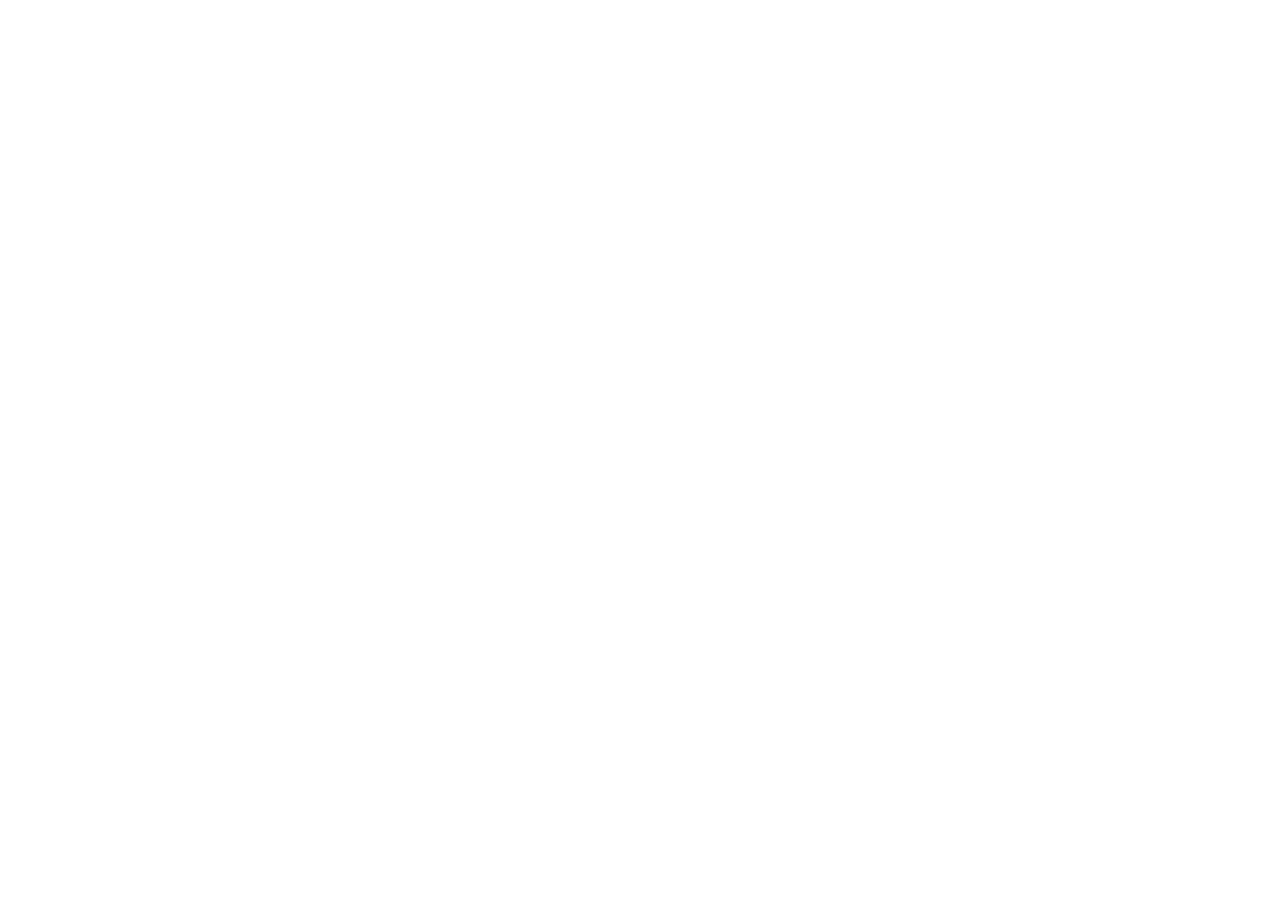
==== index.html @ 73f64c73 "Initial commit" ====
<!doctype html>
<html lang="en">
<head>
    <meta charset="UTF-8">
    <meta name="viewport"
          content="width=device-width, user-scalable=no, initial-scale=1.0, maximum-scale=1.0, minimum-scale=1.0">
    <meta http-equiv="X-UA-Compatible" content="ie=edge">
    <title>Test website</title>
</head>
<body>

</body>
</html>
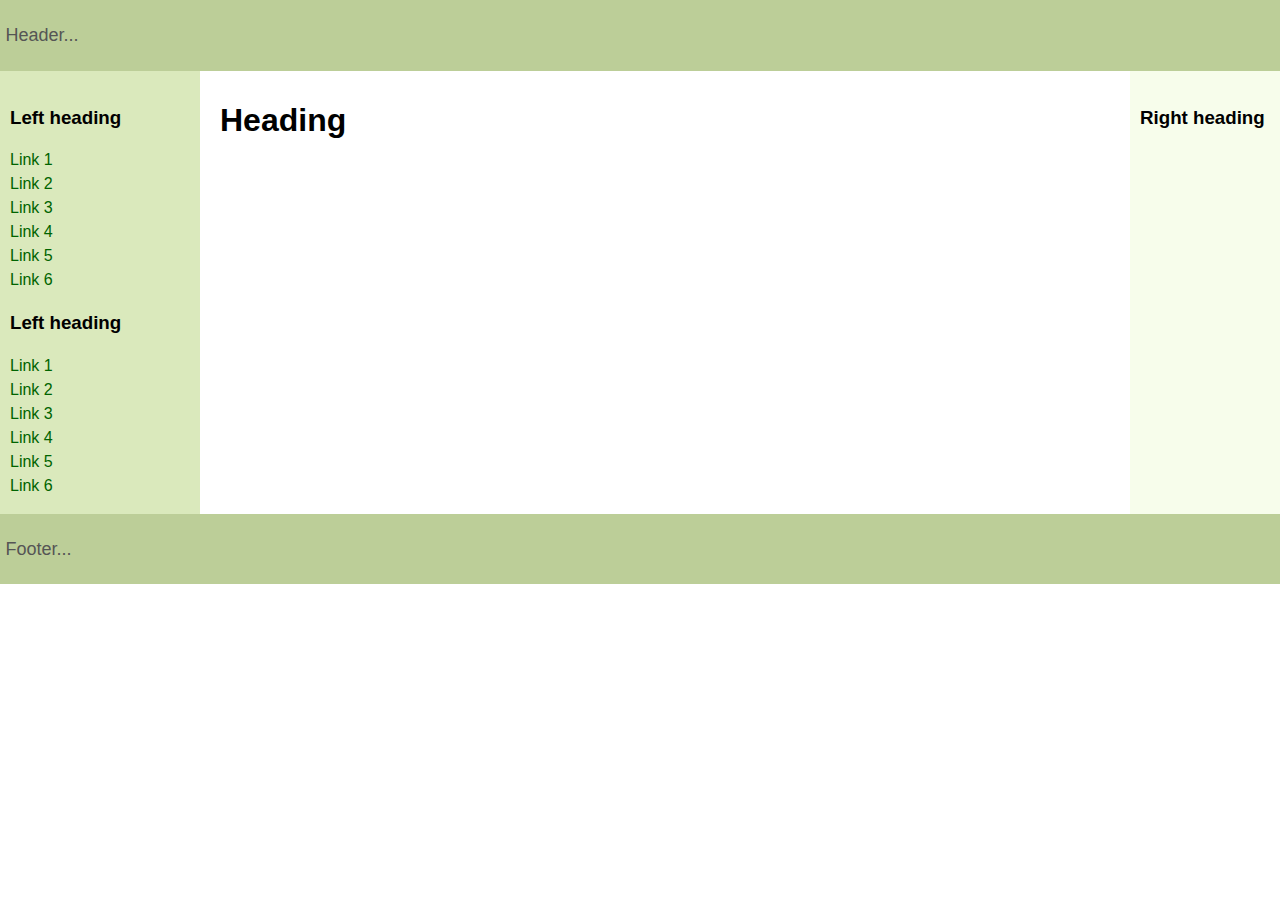
==== commit 0fa511b2: "Basic layout" ====
--- a/index.html
+++ b/index.html
@@ -5,9 +5,52 @@
     <meta name="viewport"
           content="width=device-width, user-scalable=no, initial-scale=1.0, maximum-scale=1.0, minimum-scale=1.0">
     <meta http-equiv="X-UA-Compatible" content="ie=edge">
-    <title>Test website</title>
+    <title>3 Column Layout</title>
+    <link rel="stylesheet" href="assets/css/layout.css">
 </head>
 <body>
 
+<header class="header"><p>Header...</p></header>
+
+<div class="container">
+    <main class="center column">
+        <article>
+            <h1>Heading</h1>
+            <p></p>
+        </article>
+    </main>
+
+    <nav class="left column">
+        <h3>Left heading</h3>
+        <ul>
+            <li><a href="#">Link 1</a></li>
+            <li><a href="#">Link 2</a></li>
+            <li><a href="#">Link 3</a></li>
+            <li><a href="#">Link 4</a></li>
+            <li><a href="#">Link 5</a></li>
+            <li><a href="#">Link 6</a></li>
+        </ul>
+
+        <h3>Left heading</h3>
+        <ul>
+            <li><a href="#">Link 1</a></li>
+            <li><a href="#">Link 2</a></li>
+            <li><a href="#">Link 3</a></li>
+            <li><a href="#">Link 4</a></li>
+            <li><a href="#">Link 5</a></li>
+            <li><a href="#">Link 6</a></li>
+        </ul>
+    </nav>
+
+    <div class="right column">
+        <h3>Right heading</h3>
+        <p></p>
+    </div>
+</div>
+
+<div class="footer-wrapper">
+    <footer class="footer"><p>Footer...</p></footer>
+</div>
+
 </body>
 </html>
--- a/assets/css/layout.css
+++ b/assets/css/layout.css
@@ -0,0 +1,91 @@
+/* Layout */
+body {
+    min-width: 630px;
+}
+.container {
+    padding-left: 200px;
+    padding-right: 190px;
+}
+.container .column {
+    position: relative;
+    float: left;
+}
+.center {
+    padding: 10px 20px;
+    width: 100%;
+}
+.left {
+    width: 180px;
+    padding: 0 10px;
+    right: 240px;
+    margin-left: -100%;
+}
+.right {
+    width: 130px;
+    padding: 0 10px;
+    margin-right: -100%;
+}
+.footer {
+    clear: both;
+}
+/* IE hack */
+* html .left {
+    left: 150px;
+}
+/* Make the columns the same height as each other */
+.container {
+    overflow: hidden;
+}
+.container .column {
+    padding-bottom: 1001em;
+    margin-bottom: -1000em;
+}
+/* Fix for the footer */
+* html body {
+    overflow: hidden;
+}
+* html .footer-wrapper {
+    float: left;
+    position: relative;
+    width: 100%;
+    padding-bottom: 10010px;
+    margin-bottom: -10000px;
+    background: #fff;
+}
+/* Aesthetics */
+body {
+    margin: 0;
+    padding: 0;
+    font-family: Sans-serif;
+    line-height: 1.5em;
+}
+p {
+    color: #555;
+}
+nav ul {
+    list-style-type: none;
+    margin: 0;
+    padding: 0;
+}
+nav ul a {
+    color: darkgreen;
+    text-decoration: none;
+
+}
+.header, .footer {
+    font-size: large;
+    padding: 0.3em;
+    background: #BCCE98;
+}
+.left {
+    background: #DAE9BC;
+}
+.right {
+    background: #F7FDEB;
+}
+.center {
+    background: #fff;
+}
+.container .column {
+    padding-top: 1em;
+}
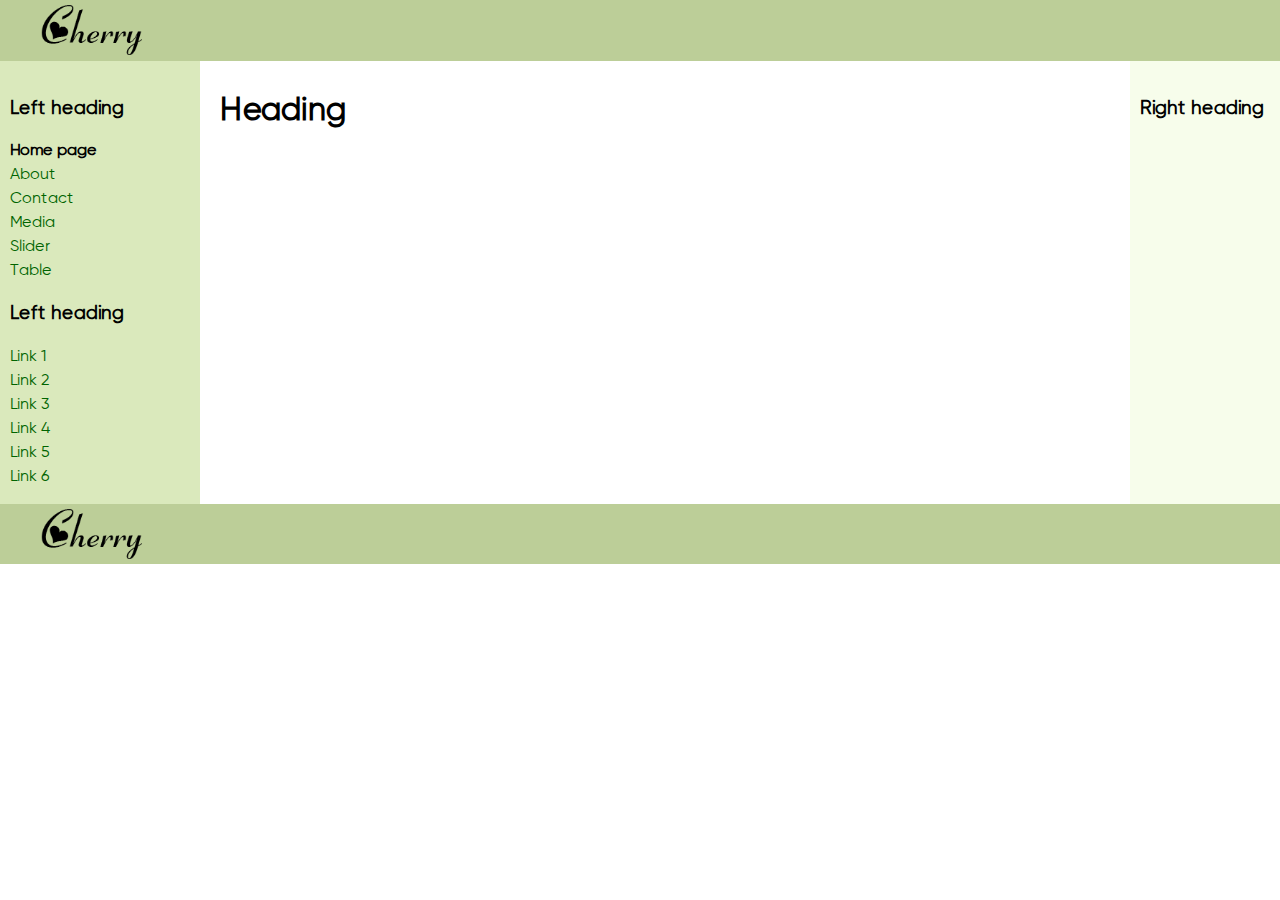
==== commit 8d7bceaf: "Modified basic layout" ====
--- a/index.html
+++ b/index.html
@@ -7,10 +7,13 @@
     <meta http-equiv="X-UA-Compatible" content="ie=edge">
     <title>3 Column Layout</title>
     <link rel="stylesheet" href="assets/css/layout.css">
+    <link rel="stylesheet" href="assets/css/style.css">
 </head>
 <body>
 
-<header class="header"><p>Header...</p></header>
+<header class="header">
+    <img class="logo" src="assets/img/logo.png" alt="logo">
+</header>
 
 <div class="container">
     <main class="center column">
@@ -23,12 +26,12 @@
     <nav class="left column">
         <h3>Left heading</h3>
         <ul>
-            <li><a href="#">Link 1</a></li>
-            <li><a href="#">Link 2</a></li>
-            <li><a href="#">Link 3</a></li>
-            <li><a href="#">Link 4</a></li>
-            <li><a href="#">Link 5</a></li>
-            <li><a href="#">Link 6</a></li>
+            <li class="active"><a href="index.html">Home page</a></li>
+            <li><a href="about.html">About</a></li>
+            <li><a href="contact.html">Contact</a></li>
+            <li><a href="media.html">Media</a></li>
+            <li><a href="slider.html">Slider</a></li>
+            <li><a href="table.html">Table</a></li>
         </ul>
 
         <h3>Left heading</h3>
@@ -49,7 +52,9 @@
 </div>
 
 <div class="footer-wrapper">
-    <footer class="footer"><p>Footer...</p></footer>
+    <footer class="footer">
+        <img class="logo" src="assets/img/logo.png" alt="logo">
+    </footer>
 </div>
 
 </body>
--- a/assets/css/style.css
+++ b/assets/css/style.css
@@ -0,0 +1,213 @@
+@font-face {
+    font-family: 'Gilroy';
+    src: url('../fonts/Gilroy-Regular.eot');
+    src: local('Gilroy Regular'), local('Gilroy-Regular'),
+    url('../fonts/Gilroy-Regular.woff') format('woff'),
+    url('../fonts/Gilroy-Regular.ttf') format('truetype');
+    font-weight: normal;
+    font-style: normal;
+}
+
+html body {
+    font-family: "Gilroy", sans-serif;
+    font-size: 16px;
+}
+
+.clearfix::after {
+    content: "";
+    clear: both;
+    display: block;
+}
+
+.clear-both {
+    clear: both;
+}
+
+h2 {
+    font-size: 22px;
+    margin: 1.5em 0;
+}
+
+li.active a {
+    color: black;
+    font-weight: 600;
+}
+
+.logo {
+    max-height: 50px;
+    margin: auto 2em;
+    vertical-align: middle;
+}
+
+.text-center {
+    text-align: center;
+}
+
+.underline {
+    text-decoration: underline;
+}
+
+.float-left {
+    float: left;
+}
+
+.float-right {
+    float: right;
+}
+
+.w-50 {
+    width: 50%;
+}
+
+.m-auto {
+    margin: auto;
+}
+
+.d-flex {
+    display: flex;
+}
+
+form {
+    width: 100%;
+    display: flex;
+    flex-direction: row;
+}
+
+form .col {
+    padding: 0 20px;
+}
+
+.form-group {
+    width: 100%;
+    position: relative;
+    margin: 50px 0;
+}
+
+input, select, textarea {
+    outline: none;
+}
+
+.country {
+    width: 25%;
+    float: left;
+}
+
+.phone {
+    width: 65%;
+    float: right;
+}
+
+.form-group label:not(.label-full) {
+    position: absolute;
+    color: #B3B3B3;
+    top: 0;
+    transition: 0.35s all;
+}
+
+.input-helper {
+    color: #B3B3B3;
+}
+
+.form-group.bio label {
+    position: relative;
+}
+
+.form-group.active label:not(.label-full) {
+    top: -65%;
+    font-size: 0.9em;
+}
+
+.form-group label.label-full input {
+    width: auto;
+}
+
+.form-group input, .form-group select , .form-group textarea {
+    width: 100%;
+    max-width: 100%;
+    max-height: 250px;
+    border: none;
+    border-bottom: 1px solid #D1D1D1;
+    font-size: 1em;
+    padding: 5px 0;
+}
+
+.birthday:after {
+    content: url("../img/calendar.svg");
+    position: absolute;
+    top: 0;
+    bottom: 0;
+    right: 5px;
+    height: 15px;
+    width: 15px;
+    cursor: pointer;
+}
+
+.custom_checkbox {
+    display: block;
+    position: relative;
+    padding-left: 35px;
+    cursor: pointer;
+    -webkit-user-select: none;
+    -moz-user-select: none;
+    -ms-user-select: none;
+    user-select: none;
+}
+
+.custom_checkbox input {
+    position: absolute;
+    opacity: 0;
+    cursor: pointer;
+    height: 0;
+    width: 0;
+}
+
+.checkmark {
+    position: absolute;
+    top: 0;
+    left: 0;
+    height: 25px;
+    width: 25px;
+    border: 1px solid #777777;
+    border-radius: 5px;
+}
+
+.custom_checkbox:hover input ~ .checkmark {
+    background-color: #ccc;
+}
+
+.custom_checkbox input:checked ~ .checkmark {
+    background-color: #DAE9BC;
+}
+
+.checkmark:after {
+    content: "";
+    position: absolute;
+    display: none;
+}
+
+.custom_checkbox input:checked ~ .checkmark:after {
+    display: block;
+}
+
+.custom_checkbox .checkmark:after {
+    left: 9px;
+    top: 5px;
+    width: 5px;
+    height: 10px;
+    border: solid white;
+    border-width: 0 3px 3px 0;
+    -webkit-transform: rotate(45deg);
+    -ms-transform: rotate(45deg);
+    transform: rotate(45deg);
+}
+
+button[type="submit"] {
+    cursor: pointer;
+    background: #eee;
+    border: none;
+    padding: 15px 25px;
+}
+
+button[type="submit"]:active {
+    transform: scale(0.95);
+}
